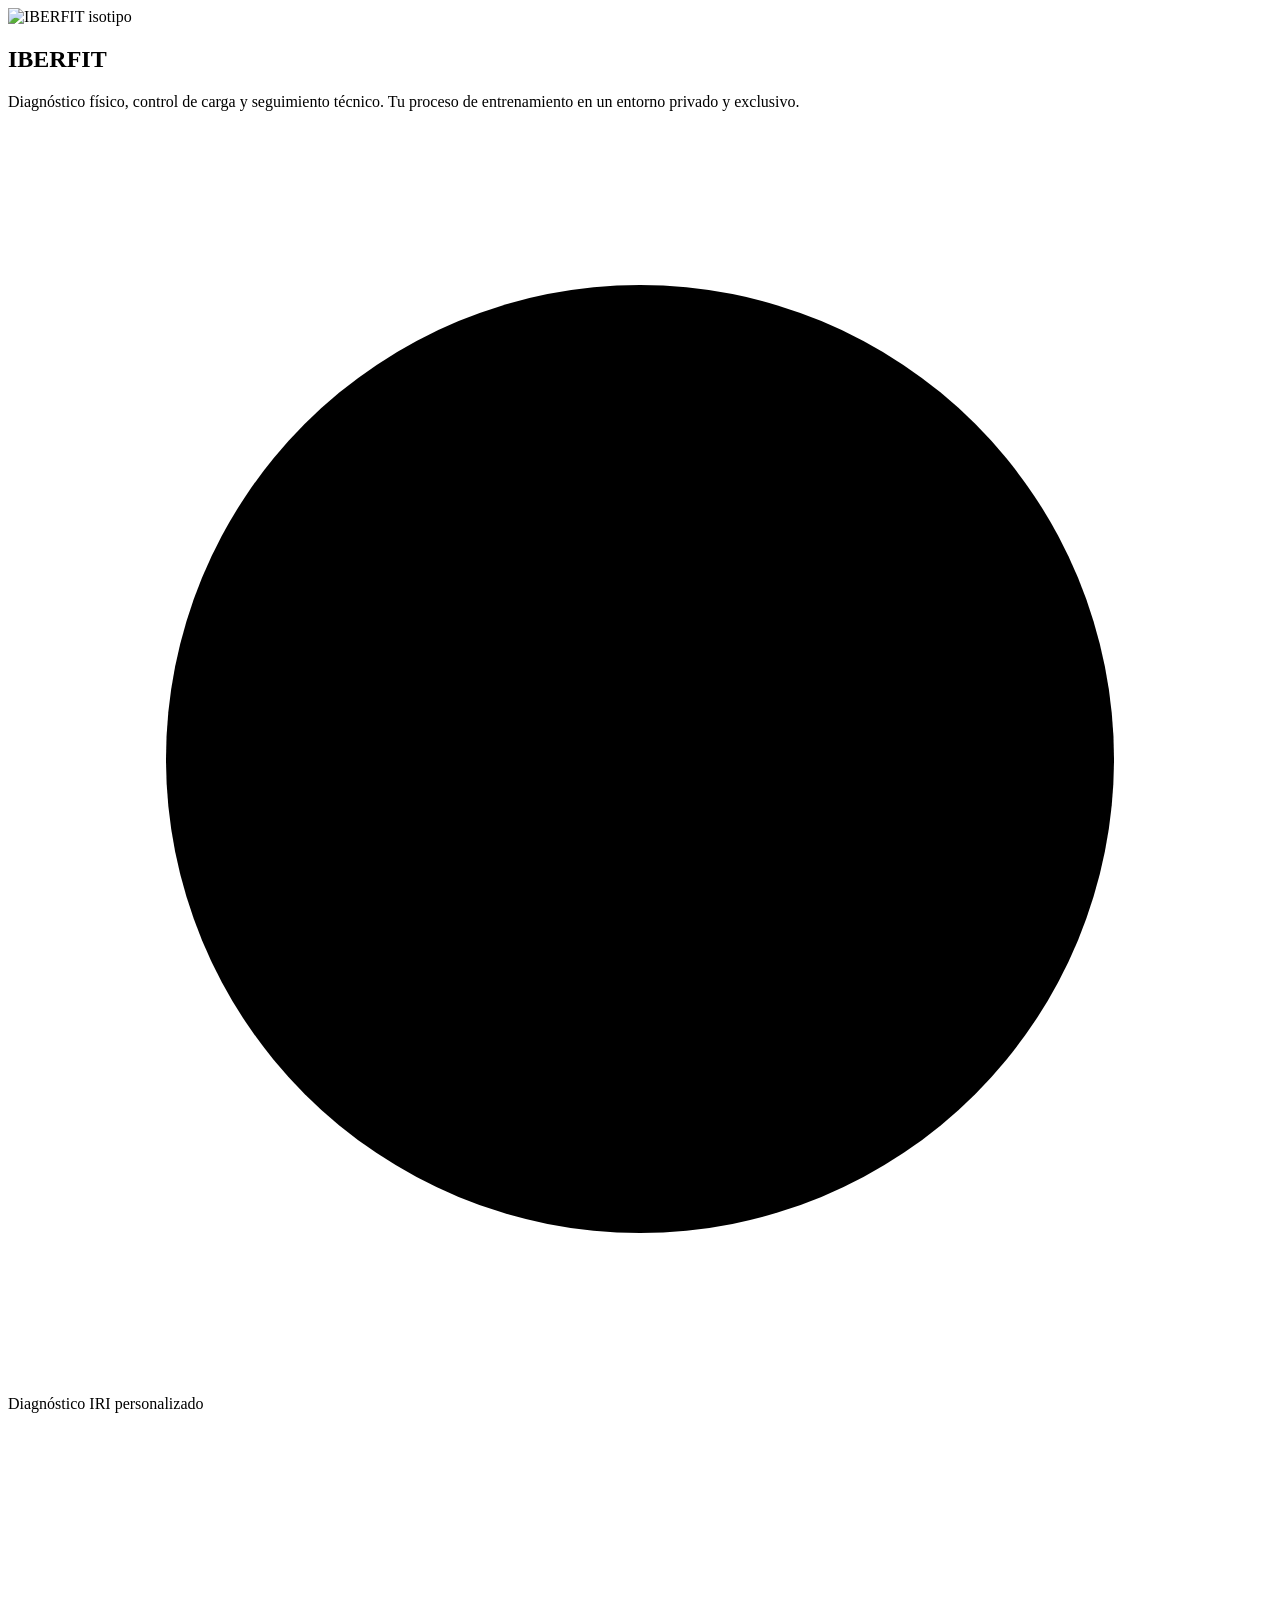
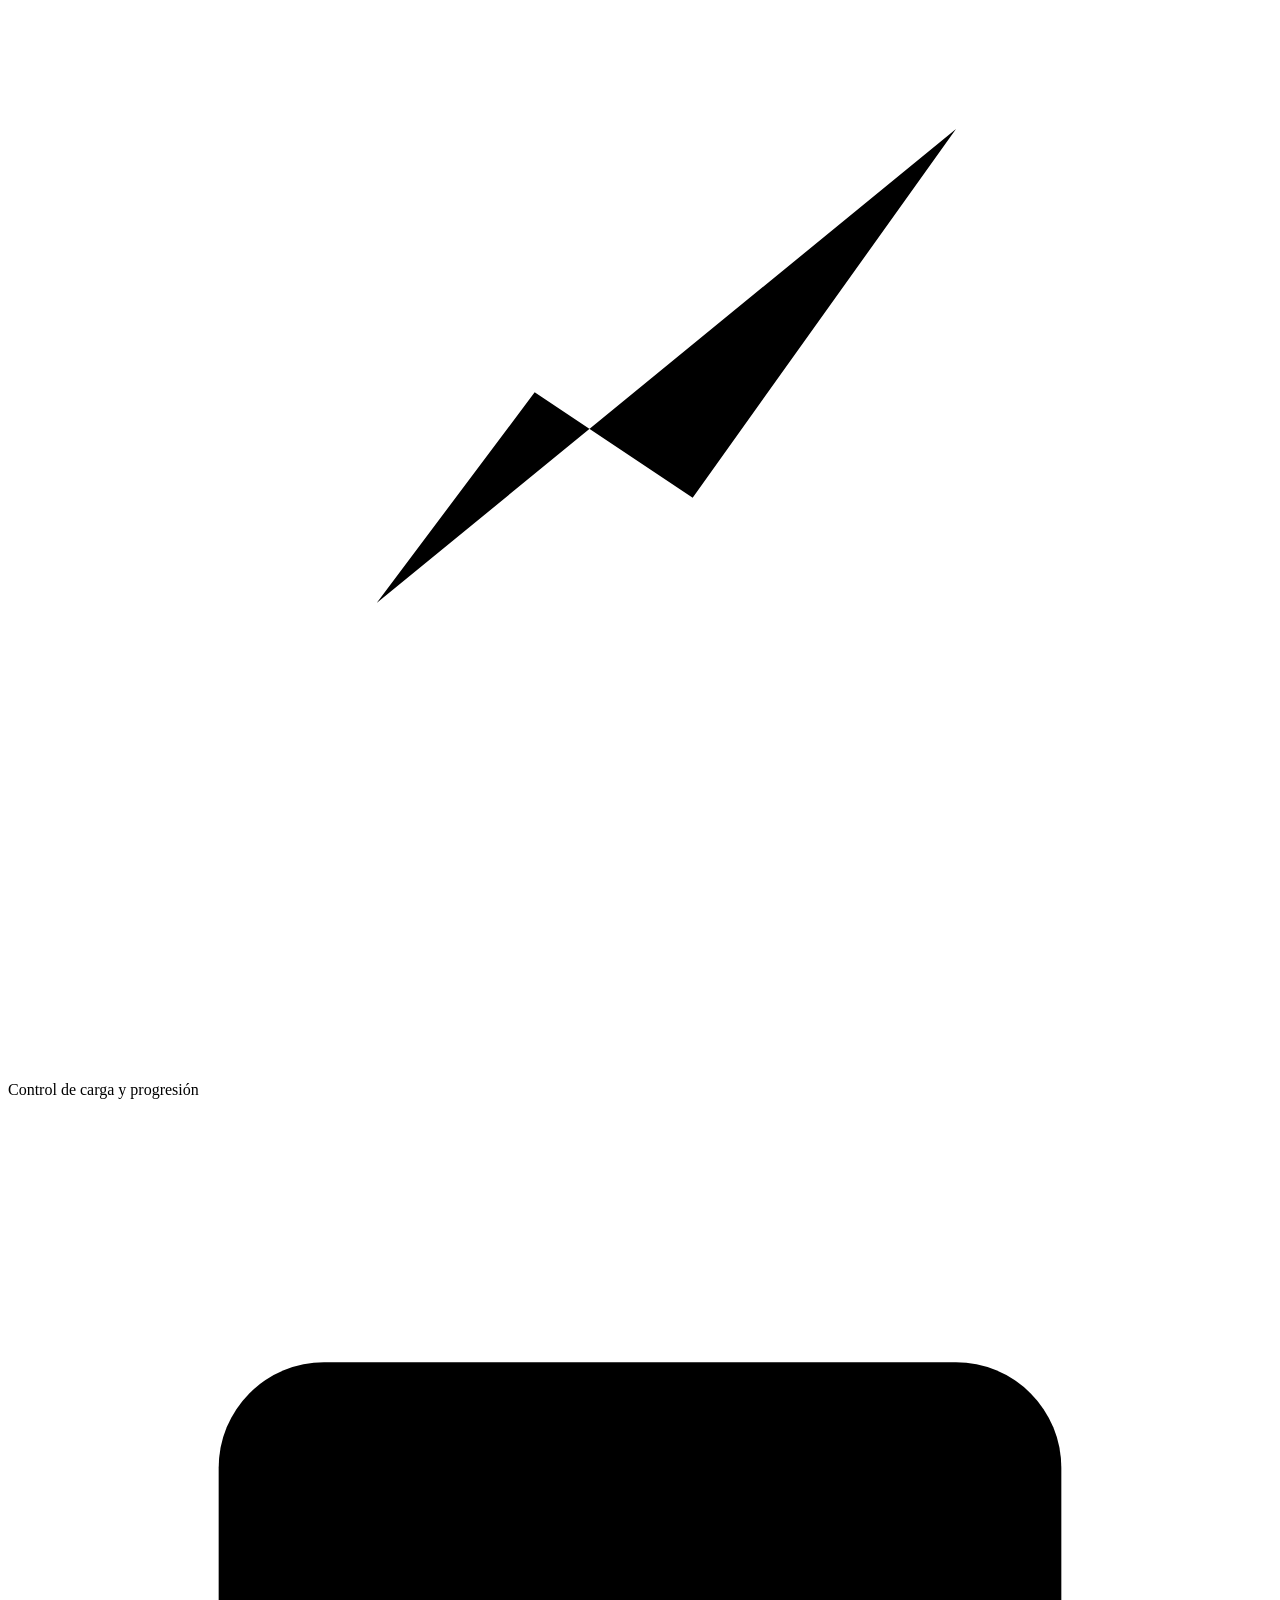
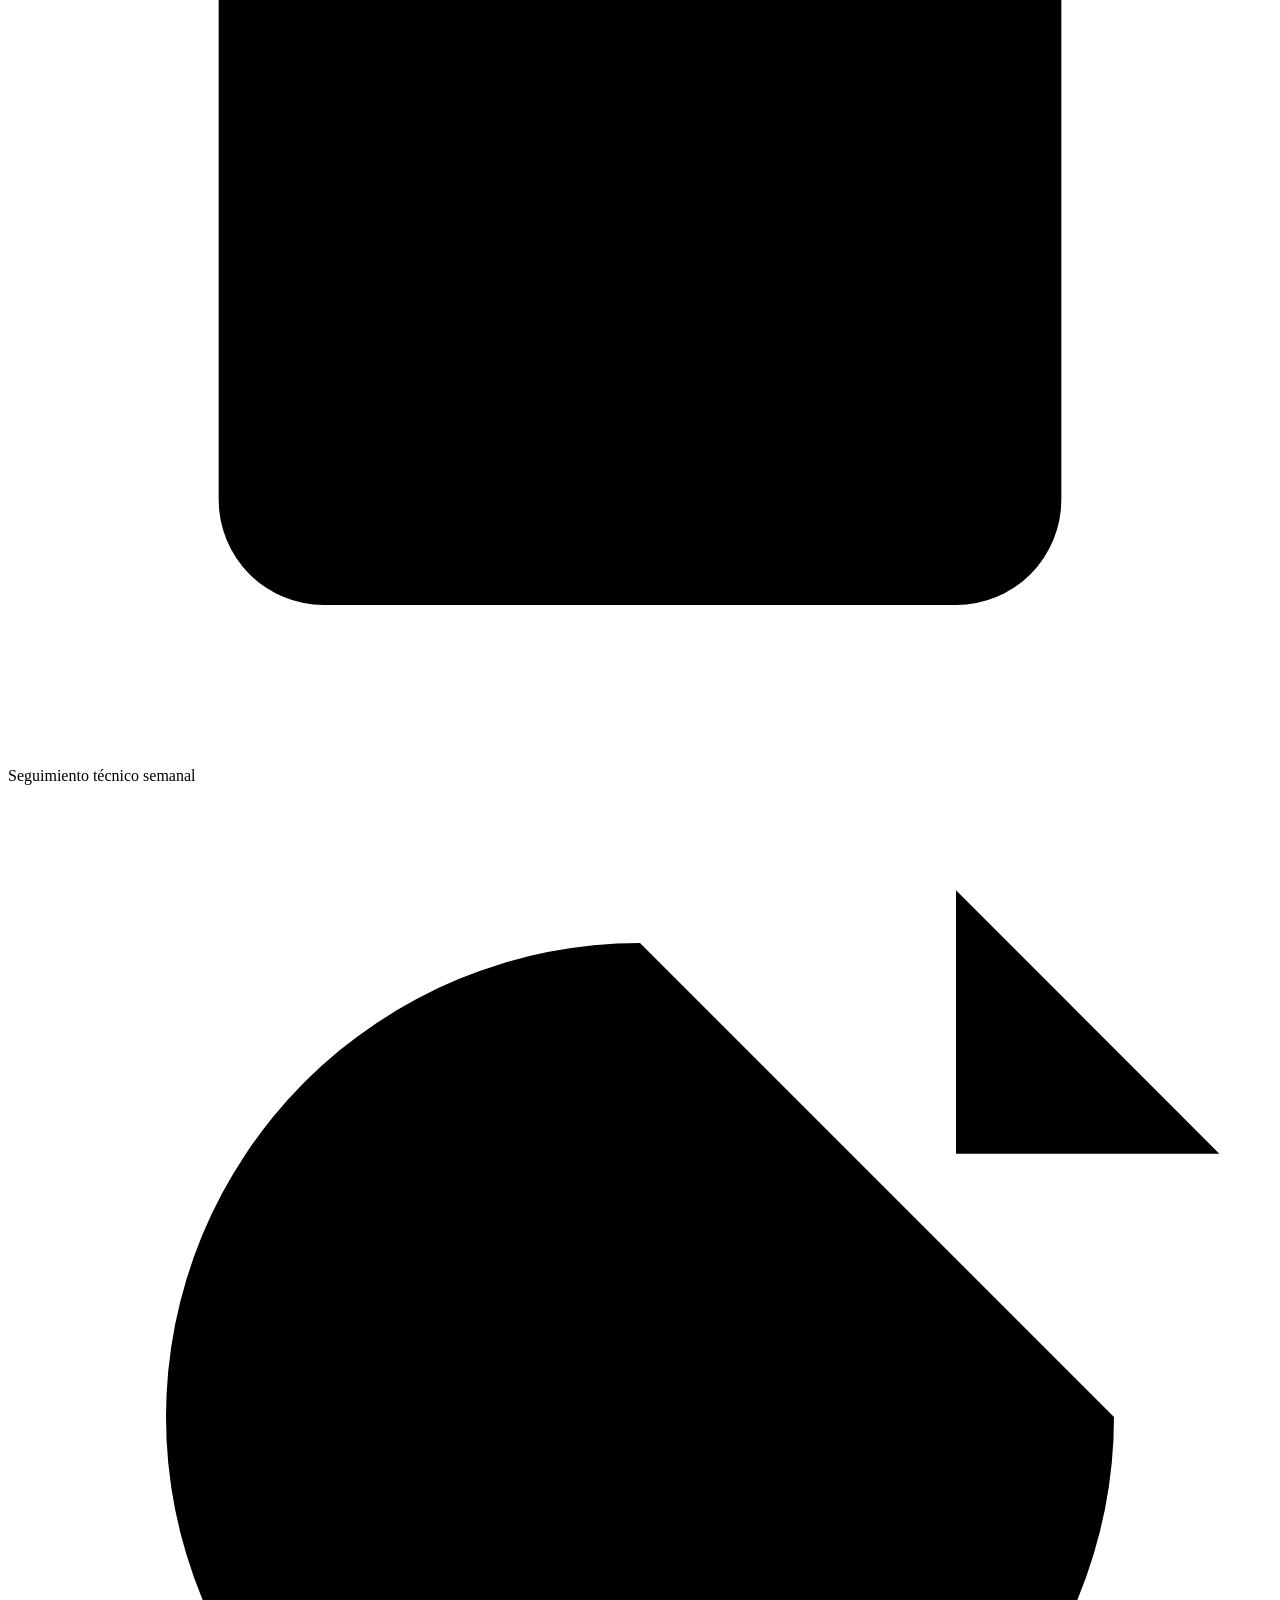
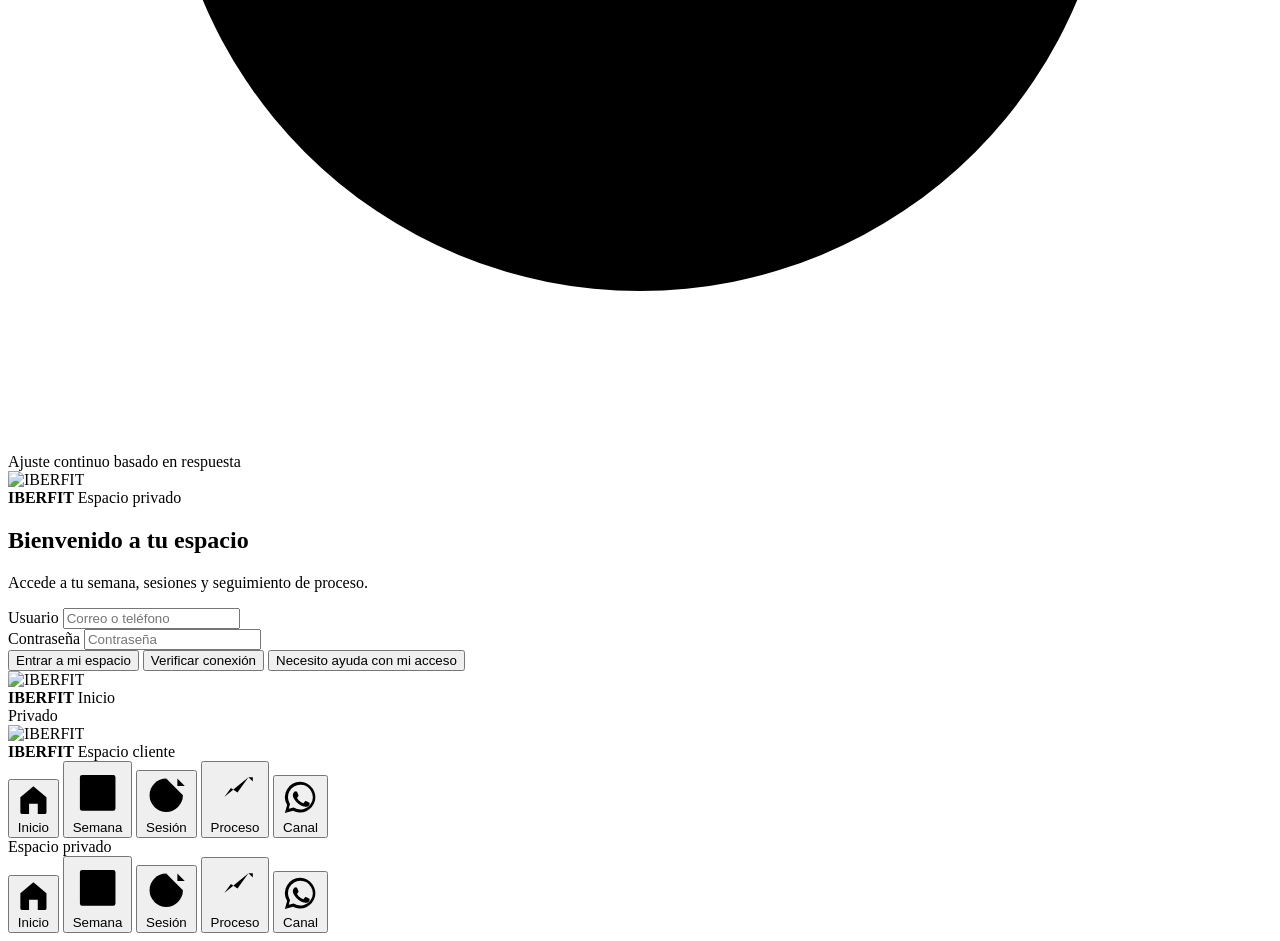
==== 03_CLOUDFLARE_APP/index.html @ 28192588 "V. IA Integrada" ====
<!doctype html>
<html lang="es">
<head>
  <meta charset="utf-8">
  <meta name="viewport" content="width=device-width, initial-scale=1, viewport-fit=cover">
  <meta name="theme-color" content="#1F3D2B">
  <meta name="description" content="Tu proceso de entrenamiento IBERFIT. Diagnóstico, planificación y seguimiento en un entorno privado.">
  <title>Espacio IBERFIT</title>
  <link rel="manifest" href="/manifest.webmanifest">
  <link rel="icon" href="/assets/icon-192.png">
  <link rel="apple-touch-icon" href="/assets/icon-192.png">
  <link rel="stylesheet" href="/src/styles.css?v=9.6.0">
</head>
<body>
  <noscript>
    <div class="noscript">Espacio IBERFIT necesita JavaScript para mostrar tu proceso privado.</div>
  </noscript>

  <div id="app-root">

    <!-- ═══ ACCESS SCREEN ═══════════════════════════ -->
    <section class="access-screen" id="accessScreen">

      <!-- Left: brand panel (desktop only) -->
      <div class="access-brand">
        <div class="brand-identity">
          <div class="brand-iso">
            <img src="/assets/iberfit-isotipo.png" alt="IBERFIT isotipo">
          </div>
          <h1>IBERFIT</h1>
          <p class="brand-subtitle">Diagnóstico físico, control de carga y seguimiento técnico. Tu proceso de entrenamiento en un entorno privado y exclusivo.</p>
        </div>

        <div class="brand-pillars">
          <div class="brand-pillar">
            <svg viewBox="0 0 24 24" aria-hidden="true"><circle cx="12" cy="12" r="9"/><path d="m9 12 2 2 4-4"/></svg>
            <span>Diagnóstico IRI personalizado</span>
          </div>
          <div class="brand-pillar">
            <svg viewBox="0 0 24 24" aria-hidden="true"><path d="M3 19V5M3 19h16M7 15l3-4 3 2 5-7"/></svg>
            <span>Control de carga y progresión</span>
          </div>
          <div class="brand-pillar">
            <svg viewBox="0 0 24 24" aria-hidden="true"><rect x="4" y="5" width="16" height="16" rx="2"/><path d="M4 9h16M8 5V3M16 5V3M8 13h2M12 13h2M8 17h2"/></svg>
            <span>Seguimiento técnico semanal</span>
          </div>
          <div class="brand-pillar">
            <svg viewBox="0 0 24 24" aria-hidden="true"><path d="M12 3a9 9 0 1 0 9 9M12 7v5l3 3"/><path d="M18 2v5h5"/></svg>
            <span>Ajuste continuo basado en respuesta</span>
          </div>
        </div>
      </div>

      <!-- Right: form panel -->
      <div class="access-form-wrap">
        <!-- Mobile brand header (hidden on desktop) -->
        <div class="mobile-brand-header">
          <div class="mobile-brand-iso">
            <img src="/assets/iberfit-isotipo.png" alt="IBERFIT">
          </div>
          <div class="mobile-brand-text">
            <strong>IBERFIT</strong>
            <span>Espacio privado</span>
          </div>
        </div>

        <form class="login-card" id="loginForm">
          <h2>Bienvenido a tu espacio</h2>
          <p>Accede a tu semana, sesiones y seguimiento de proceso.</p>

          <div class="field">
            <label for="login">Usuario</label>
            <input id="login" autocomplete="username" placeholder="Correo o teléfono">
          </div>

          <div class="field">
            <label for="password">Contraseña</label>
            <input id="password" type="password" autocomplete="current-password" placeholder="Contraseña">
          </div>

          <div class="login-actions">
            <button class="btn btn-primary btn-full" type="submit">Entrar a mi espacio</button>
            <button class="btn btn-ghost btn-full" type="button" id="connectionCheckBtn">Verificar conexión</button>
            <button class="btn btn-link btn-full" type="button" id="helpBtn">Necesito ayuda con mi acceso</button>
          </div>

          <div class="status-box hidden" id="statusBox"></div>
        </form>
      </div>

    </section>

    <!-- ═══ CLIENT APP ════════════════════════════════ -->
    <section class="client-app hidden" id="clientApp">

      <!-- Mobile + tablet header -->
      <header class="app-header">
        <div class="header-brand">
          <div class="header-iso">
            <img src="/assets/iberfit-isotipo.png" alt="IBERFIT">
          </div>
          <div>
            <strong>IBERFIT</strong>
            <span class="header-screen" id="headerContext">Inicio</span>
          </div>
        </div>
        <div class="header-right">
          <span class="modality-badge hidden" id="modalityBadge"></span>
          <span class="private-badge">Privado</span>
        </div>
      </header>

      <div class="app-body">

        <!-- Desktop sidebar (hidden on mobile/tablet) -->
        <aside class="app-sidebar" id="appSidebar">
          <div class="sidebar-brand">
            <div class="sidebar-iso">
              <img src="/assets/iberfit-isotipo.png" alt="IBERFIT">
            </div>
            <strong>IBERFIT</strong>
            <span id="sidebarClientName">Espacio cliente</span>
          </div>

          <nav class="sidebar-nav" id="sidebarNav">
            <button class="sidebar-btn active" data-screen="home">
              <svg viewBox="0 0 24 24" aria-hidden="true"><path d="M3 10.5 12 3l9 7.5V21a1 1 0 0 1-1 1h-5v-7H9v7H4a1 1 0 0 1-1-1V10.5z"/></svg>
              Inicio
            </button>
            <button class="sidebar-btn" data-screen="week">
              <svg viewBox="0 0 24 24" aria-hidden="true"><path d="M7 3v3M17 3v3M4 8h16M5 5h14a1 1 0 0 1 1 1v14a1 1 0 0 1-1 1H5a1 1 0 0 1-1-1V6a1 1 0 0 1 1-1z"/><path d="M8 12h3M8 16h5"/></svg>
              Semana
            </button>
            <button class="sidebar-btn" data-screen="session">
              <svg viewBox="0 0 24 24" aria-hidden="true"><path d="M12 3a9 9 0 1 0 9 9"/><path d="M12 7a5 5 0 1 0 5 5"/><path d="M12 11v2l2 1"/><path d="M18 3v4h4"/></svg>
              Sesión
            </button>
            <button class="sidebar-btn" data-screen="process">
              <svg viewBox="0 0 24 24" aria-hidden="true"><path d="M4 19V5M4 19h16"/><path d="M7 15l3-4 3 2 5-7"/><path d="M18 6h2v2"/></svg>
              Proceso
            </button>
            <button class="sidebar-btn ic-wa" data-screen="channel">
              <svg viewBox="0 0 32 32" aria-hidden="true"><path d="M16.03 3.2A12.74 12.74 0 0 0 5.08 22.43L3.2 29l6.72-1.77A12.73 12.73 0 1 0 16.03 3.2Zm0 2.42a10.31 10.31 0 0 1 8.73 15.8 10.29 10.29 0 0 1-13.86 3.3l-.48-.28-3.99 1.05 1.07-3.88-.31-.5A10.31 10.31 0 0 1 16.03 5.62Zm-4.1 5.47c-.23 0-.6.08-.92.44-.31.36-1.2 1.17-1.2 2.85 0 1.68 1.23 3.3 1.4 3.53.17.22 2.38 3.8 5.87 5.18 2.9 1.15 3.5.92 4.13.86.63-.06 2.04-.83 2.33-1.63.29-.8.29-1.49.2-1.63-.08-.14-.31-.22-.65-.39-.34-.17-2.04-1.01-2.36-1.12-.31-.12-.54-.17-.77.17-.23.34-.88 1.12-1.08 1.35-.2.22-.4.25-.74.08-.34-.17-1.44-.53-2.74-1.69-1.01-.9-1.7-2.02-1.9-2.36-.2-.34-.02-.52.15-.69.15-.15.34-.4.51-.6.17-.2.23-.34.34-.57.11-.22.06-.43-.03-.6-.09-.17-.77-1.86-1.06-2.55-.28-.67-.56-.58-.77-.59h-.71Z"/></svg>
              Canal
            </button>
          </nav>

          <div class="sidebar-footer">
            <div class="sidebar-badge">Espacio privado</div>
            <div class="sidebar-client" id="sidebarModality"></div>
          </div>
        </aside>

        <!-- Main content -->
        <main class="app-main">
          <div id="screenContainer"></div>
        </main>

      </div>

      <!-- Mobile + tablet bottom nav -->
      <nav class="bottom-nav" id="bottomNav">
        <button class="nav-btn active" data-screen="home">
          <span class="nav-ic">
            <svg viewBox="0 0 24 24" aria-hidden="true"><path d="M3 10.5 12 3l9 7.5V21a1 1 0 0 1-1 1h-5v-7H9v7H4a1 1 0 0 1-1-1V10.5z"/></svg>
          </span>
          Inicio
        </button>
        <button class="nav-btn" data-screen="week">
          <span class="nav-ic">
            <svg viewBox="0 0 24 24" aria-hidden="true"><path d="M7 3v3M17 3v3M4 8h16M5 5h14a1 1 0 0 1 1 1v14a1 1 0 0 1-1 1H5a1 1 0 0 1-1-1V6a1 1 0 0 1 1-1z"/><path d="M8 12h3M8 16h5"/></svg>
          </span>
          Semana
        </button>
        <button class="nav-btn" data-screen="session">
          <span class="nav-ic">
            <svg viewBox="0 0 24 24" aria-hidden="true"><path d="M12 3a9 9 0 1 0 9 9"/><path d="M12 7a5 5 0 1 0 5 5"/><path d="M12 11v2l2 1"/><path d="M18 3v4h4"/></svg>
          </span>
          Sesión
        </button>
        <button class="nav-btn" data-screen="process">
          <span class="nav-ic">
            <svg viewBox="0 0 24 24" aria-hidden="true"><path d="M4 19V5M4 19h16"/><path d="M7 15l3-4 3 2 5-7"/><path d="M18 6h2v2"/></svg>
          </span>
          Proceso
        </button>
        <button class="nav-btn" data-screen="channel">
          <span class="nav-ic ic-wa">
            <svg viewBox="0 0 32 32" aria-hidden="true"><path d="M16.03 3.2A12.74 12.74 0 0 0 5.08 22.43L3.2 29l6.72-1.77A12.73 12.73 0 1 0 16.03 3.2Zm0 2.42a10.31 10.31 0 0 1 8.73 15.8 10.29 10.29 0 0 1-13.86 3.3l-.48-.28-3.99 1.05 1.07-3.88-.31-.5A10.31 10.31 0 0 1 16.03 5.62Zm-4.1 5.47c-.23 0-.6.08-.92.44-.31.36-1.2 1.17-1.2 2.85 0 1.68 1.23 3.3 1.4 3.53.17.22 2.38 3.8 5.87 5.18 2.9 1.15 3.5.92 4.13.86.63-.06 2.04-.83 2.33-1.63.29-.8.29-1.49.2-1.63-.08-.14-.31-.22-.65-.39-.34-.17-2.04-1.01-2.36-1.12-.31-.12-.54-.17-.77.17-.23.34-.88 1.12-1.08 1.35-.2.22-.4.25-.74.08-.34-.17-1.44-.53-2.74-1.69-1.01-.9-1.7-2.02-1.9-2.36-.2-.34-.02-.52.15-.69.15-.15.34-.4.51-.6.17-.2.23-.34.34-.57.11-.22.06-.43-.03-.6-.09-.17-.77-1.86-1.06-2.55-.28-.67-.56-.58-.77-.59h-.71Z"/></svg>
          </span>
          Canal
        </button>
      </nav>

    </section>

  </div>

  <script type="module" src="/src/app.js?v=9.6.0"></script>
</body>
</html>
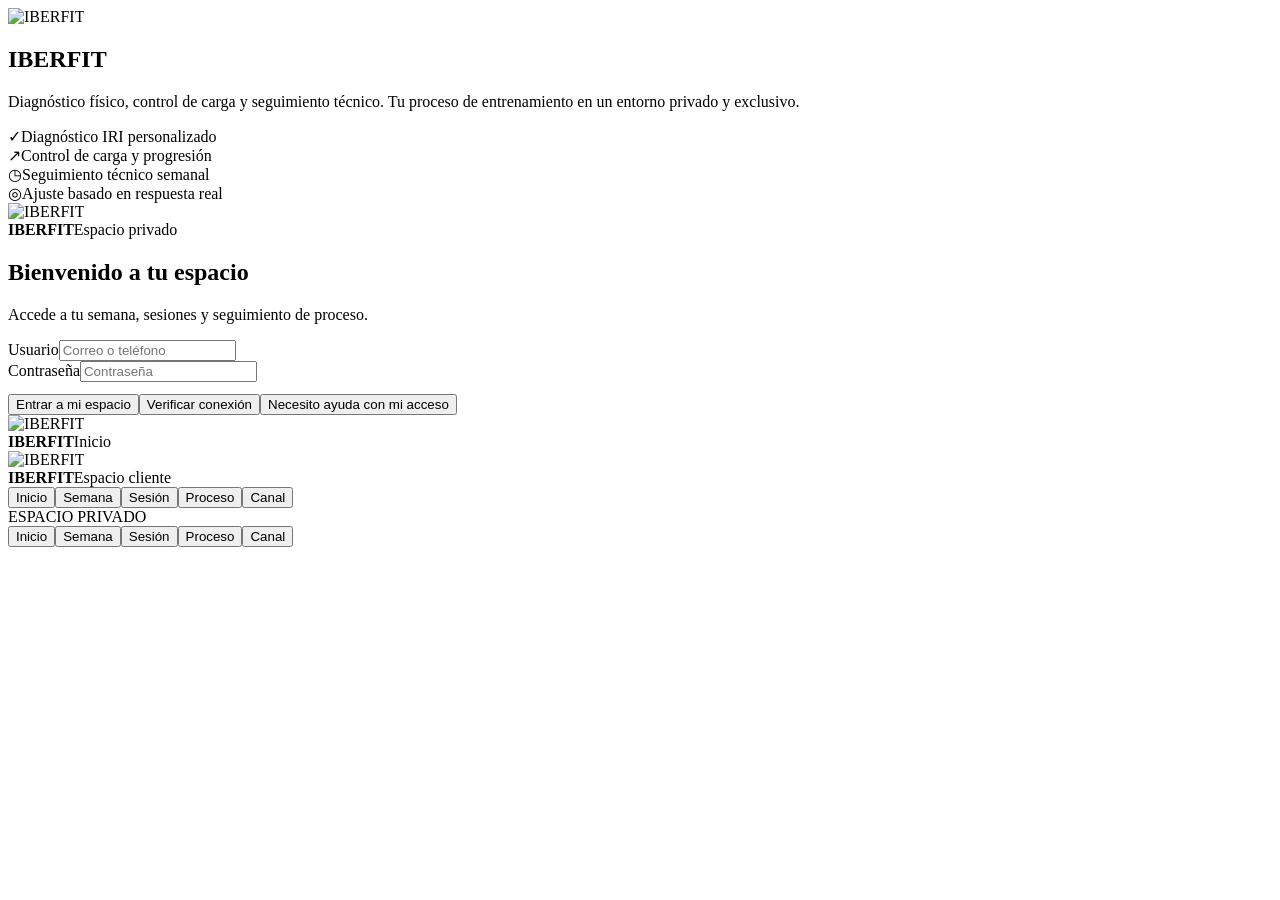
==== commit 09a9279c: "10.0" ====
--- a/03_CLOUDFLARE_APP/index.html
+++ b/03_CLOUDFLARE_APP/index.html
@@ -1,201 +1 @@
-<!doctype html>
-<html lang="es">
-<head>
-  <meta charset="utf-8">
-  <meta name="viewport" content="width=device-width, initial-scale=1, viewport-fit=cover">
-  <meta name="theme-color" content="#1F3D2B">
-  <meta name="description" content="Tu proceso de entrenamiento IBERFIT. Diagnóstico, planificación y seguimiento en un entorno privado.">
-  <title>Espacio IBERFIT</title>
-  <link rel="manifest" href="/manifest.webmanifest">
-  <link rel="icon" href="/assets/icon-192.png">
-  <link rel="apple-touch-icon" href="/assets/icon-192.png">
-  <link rel="stylesheet" href="/src/styles.css?v=9.6.0">
-</head>
-<body>
-  <noscript>
-    <div class="noscript">Espacio IBERFIT necesita JavaScript para mostrar tu proceso privado.</div>
-  </noscript>
-
-  <div id="app-root">
-
-    <!-- ═══ ACCESS SCREEN ═══════════════════════════ -->
-    <section class="access-screen" id="accessScreen">
-
-      <!-- Left: brand panel (desktop only) -->
-      <div class="access-brand">
-        <div class="brand-identity">
-          <div class="brand-iso">
-            <img src="/assets/iberfit-isotipo.png" alt="IBERFIT isotipo">
-          </div>
-          <h1>IBERFIT</h1>
-          <p class="brand-subtitle">Diagnóstico físico, control de carga y seguimiento técnico. Tu proceso de entrenamiento en un entorno privado y exclusivo.</p>
-        </div>
-
-        <div class="brand-pillars">
-          <div class="brand-pillar">
-            <svg viewBox="0 0 24 24" aria-hidden="true"><circle cx="12" cy="12" r="9"/><path d="m9 12 2 2 4-4"/></svg>
-            <span>Diagnóstico IRI personalizado</span>
-          </div>
-          <div class="brand-pillar">
-            <svg viewBox="0 0 24 24" aria-hidden="true"><path d="M3 19V5M3 19h16M7 15l3-4 3 2 5-7"/></svg>
-            <span>Control de carga y progresión</span>
-          </div>
-          <div class="brand-pillar">
-            <svg viewBox="0 0 24 24" aria-hidden="true"><rect x="4" y="5" width="16" height="16" rx="2"/><path d="M4 9h16M8 5V3M16 5V3M8 13h2M12 13h2M8 17h2"/></svg>
-            <span>Seguimiento técnico semanal</span>
-          </div>
-          <div class="brand-pillar">
-            <svg viewBox="0 0 24 24" aria-hidden="true"><path d="M12 3a9 9 0 1 0 9 9M12 7v5l3 3"/><path d="M18 2v5h5"/></svg>
-            <span>Ajuste continuo basado en respuesta</span>
-          </div>
-        </div>
-      </div>
-
-      <!-- Right: form panel -->
-      <div class="access-form-wrap">
-        <!-- Mobile brand header (hidden on desktop) -->
-        <div class="mobile-brand-header">
-          <div class="mobile-brand-iso">
-            <img src="/assets/iberfit-isotipo.png" alt="IBERFIT">
-          </div>
-          <div class="mobile-brand-text">
-            <strong>IBERFIT</strong>
-            <span>Espacio privado</span>
-          </div>
-        </div>
-
-        <form class="login-card" id="loginForm">
-          <h2>Bienvenido a tu espacio</h2>
-          <p>Accede a tu semana, sesiones y seguimiento de proceso.</p>
-
-          <div class="field">
-            <label for="login">Usuario</label>
-            <input id="login" autocomplete="username" placeholder="Correo o teléfono">
-          </div>
-
-          <div class="field">
-            <label for="password">Contraseña</label>
-            <input id="password" type="password" autocomplete="current-password" placeholder="Contraseña">
-          </div>
-
-          <div class="login-actions">
-            <button class="btn btn-primary btn-full" type="submit">Entrar a mi espacio</button>
-            <button class="btn btn-ghost btn-full" type="button" id="connectionCheckBtn">Verificar conexión</button>
-            <button class="btn btn-link btn-full" type="button" id="helpBtn">Necesito ayuda con mi acceso</button>
-          </div>
-
-          <div class="status-box hidden" id="statusBox"></div>
-        </form>
-      </div>
-
-    </section>
-
-    <!-- ═══ CLIENT APP ════════════════════════════════ -->
-    <section class="client-app hidden" id="clientApp">
-
-      <!-- Mobile + tablet header -->
-      <header class="app-header">
-        <div class="header-brand">
-          <div class="header-iso">
-            <img src="/assets/iberfit-isotipo.png" alt="IBERFIT">
-          </div>
-          <div>
-            <strong>IBERFIT</strong>
-            <span class="header-screen" id="headerContext">Inicio</span>
-          </div>
-        </div>
-        <div class="header-right">
-          <span class="modality-badge hidden" id="modalityBadge"></span>
-          <span class="private-badge">Privado</span>
-        </div>
-      </header>
-
-      <div class="app-body">
-
-        <!-- Desktop sidebar (hidden on mobile/tablet) -->
-        <aside class="app-sidebar" id="appSidebar">
-          <div class="sidebar-brand">
-            <div class="sidebar-iso">
-              <img src="/assets/iberfit-isotipo.png" alt="IBERFIT">
-            </div>
-            <strong>IBERFIT</strong>
-            <span id="sidebarClientName">Espacio cliente</span>
-          </div>
-
-          <nav class="sidebar-nav" id="sidebarNav">
-            <button class="sidebar-btn active" data-screen="home">
-              <svg viewBox="0 0 24 24" aria-hidden="true"><path d="M3 10.5 12 3l9 7.5V21a1 1 0 0 1-1 1h-5v-7H9v7H4a1 1 0 0 1-1-1V10.5z"/></svg>
-              Inicio
-            </button>
-            <button class="sidebar-btn" data-screen="week">
-              <svg viewBox="0 0 24 24" aria-hidden="true"><path d="M7 3v3M17 3v3M4 8h16M5 5h14a1 1 0 0 1 1 1v14a1 1 0 0 1-1 1H5a1 1 0 0 1-1-1V6a1 1 0 0 1 1-1z"/><path d="M8 12h3M8 16h5"/></svg>
-              Semana
-            </button>
-            <button class="sidebar-btn" data-screen="session">
-              <svg viewBox="0 0 24 24" aria-hidden="true"><path d="M12 3a9 9 0 1 0 9 9"/><path d="M12 7a5 5 0 1 0 5 5"/><path d="M12 11v2l2 1"/><path d="M18 3v4h4"/></svg>
-              Sesión
-            </button>
-            <button class="sidebar-btn" data-screen="process">
-              <svg viewBox="0 0 24 24" aria-hidden="true"><path d="M4 19V5M4 19h16"/><path d="M7 15l3-4 3 2 5-7"/><path d="M18 6h2v2"/></svg>
-              Proceso
-            </button>
-            <button class="sidebar-btn ic-wa" data-screen="channel">
-              <svg viewBox="0 0 32 32" aria-hidden="true"><path d="M16.03 3.2A12.74 12.74 0 0 0 5.08 22.43L3.2 29l6.72-1.77A12.73 12.73 0 1 0 16.03 3.2Zm0 2.42a10.31 10.31 0 0 1 8.73 15.8 10.29 10.29 0 0 1-13.86 3.3l-.48-.28-3.99 1.05 1.07-3.88-.31-.5A10.31 10.31 0 0 1 16.03 5.62Zm-4.1 5.47c-.23 0-.6.08-.92.44-.31.36-1.2 1.17-1.2 2.85 0 1.68 1.23 3.3 1.4 3.53.17.22 2.38 3.8 5.87 5.18 2.9 1.15 3.5.92 4.13.86.63-.06 2.04-.83 2.33-1.63.29-.8.29-1.49.2-1.63-.08-.14-.31-.22-.65-.39-.34-.17-2.04-1.01-2.36-1.12-.31-.12-.54-.17-.77.17-.23.34-.88 1.12-1.08 1.35-.2.22-.4.25-.74.08-.34-.17-1.44-.53-2.74-1.69-1.01-.9-1.7-2.02-1.9-2.36-.2-.34-.02-.52.15-.69.15-.15.34-.4.51-.6.17-.2.23-.34.34-.57.11-.22.06-.43-.03-.6-.09-.17-.77-1.86-1.06-2.55-.28-.67-.56-.58-.77-.59h-.71Z"/></svg>
-              Canal
-            </button>
-          </nav>
-
-          <div class="sidebar-footer">
-            <div class="sidebar-badge">Espacio privado</div>
-            <div class="sidebar-client" id="sidebarModality"></div>
-          </div>
-        </aside>
-
-        <!-- Main content -->
-        <main class="app-main">
-          <div id="screenContainer"></div>
-        </main>
-
-      </div>
-
-      <!-- Mobile + tablet bottom nav -->
-      <nav class="bottom-nav" id="bottomNav">
-        <button class="nav-btn active" data-screen="home">
-          <span class="nav-ic">
-            <svg viewBox="0 0 24 24" aria-hidden="true"><path d="M3 10.5 12 3l9 7.5V21a1 1 0 0 1-1 1h-5v-7H9v7H4a1 1 0 0 1-1-1V10.5z"/></svg>
-          </span>
-          Inicio
-        </button>
-        <button class="nav-btn" data-screen="week">
-          <span class="nav-ic">
-            <svg viewBox="0 0 24 24" aria-hidden="true"><path d="M7 3v3M17 3v3M4 8h16M5 5h14a1 1 0 0 1 1 1v14a1 1 0 0 1-1 1H5a1 1 0 0 1-1-1V6a1 1 0 0 1 1-1z"/><path d="M8 12h3M8 16h5"/></svg>
-          </span>
-          Semana
-        </button>
-        <button class="nav-btn" data-screen="session">
-          <span class="nav-ic">
-            <svg viewBox="0 0 24 24" aria-hidden="true"><path d="M12 3a9 9 0 1 0 9 9"/><path d="M12 7a5 5 0 1 0 5 5"/><path d="M12 11v2l2 1"/><path d="M18 3v4h4"/></svg>
-          </span>
-          Sesión
-        </button>
-        <button class="nav-btn" data-screen="process">
-          <span class="nav-ic">
-            <svg viewBox="0 0 24 24" aria-hidden="true"><path d="M4 19V5M4 19h16"/><path d="M7 15l3-4 3 2 5-7"/><path d="M18 6h2v2"/></svg>
-          </span>
-          Proceso
-        </button>
-        <button class="nav-btn" data-screen="channel">
-          <span class="nav-ic ic-wa">
-            <svg viewBox="0 0 32 32" aria-hidden="true"><path d="M16.03 3.2A12.74 12.74 0 0 0 5.08 22.43L3.2 29l6.72-1.77A12.73 12.73 0 1 0 16.03 3.2Zm0 2.42a10.31 10.31 0 0 1 8.73 15.8 10.29 10.29 0 0 1-13.86 3.3l-.48-.28-3.99 1.05 1.07-3.88-.31-.5A10.31 10.31 0 0 1 16.03 5.62Zm-4.1 5.47c-.23 0-.6.08-.92.44-.31.36-1.2 1.17-1.2 2.85 0 1.68 1.23 3.3 1.4 3.53.17.22 2.38 3.8 5.87 5.18 2.9 1.15 3.5.92 4.13.86.63-.06 2.04-.83 2.33-1.63.29-.8.29-1.49.2-1.63-.08-.14-.31-.22-.65-.39-.34-.17-2.04-1.01-2.36-1.12-.31-.12-.54-.17-.77.17-.23.34-.88 1.12-1.08 1.35-.2.22-.4.25-.74.08-.34-.17-1.44-.53-2.74-1.69-1.01-.9-1.7-2.02-1.9-2.36-.2-.34-.02-.52.15-.69.15-.15.34-.4.51-.6.17-.2.23-.34.34-.57.11-.22.06-.43-.03-.6-.09-.17-.77-1.86-1.06-2.55-.28-.67-.56-.58-.77-.59h-.71Z"/></svg>
-          </span>
-          Canal
-        </button>
-      </nav>
-
-    </section>
-
-  </div>
-
-  <script type="module" src="/src/app.js?v=9.6.0"></script>
-</body>
-</html>
+<!doctype html><html lang="es"><head><meta charset="utf-8"><meta name="viewport" content="width=device-width, initial-scale=1, viewport-fit=cover"><meta name="theme-color" content="#1F3D2B"><meta name="description" content="Espacio privado IBERFIT: diagnóstico, planificación, control y seguimiento."><title>Espacio IBERFIT</title><link rel="manifest" href="/manifest.webmanifest"><link rel="icon" href="/assets/icon-192.png"><link rel="stylesheet" href="/src/styles-v10.css?v=10.0.1"></head><body><noscript><div class="noscript">Espacio IBERFIT necesita JavaScript.</div></noscript><div id="app-root"><section class="access-screen" id="accessScreen"><div class="access-brand"><div class="brand-identity"><div class="brand-iso"><img src="/assets/iberfit-isotipo.png" alt="IBERFIT"></div><h1>IBERFIT</h1><p class="brand-subtitle">Diagnóstico físico, control de carga y seguimiento técnico. Tu proceso de entrenamiento en un entorno privado y exclusivo.</p></div><div class="brand-pillars"><div class="brand-pillar"><span>✓</span><span>Diagnóstico IRI personalizado</span></div><div class="brand-pillar"><span>↗</span><span>Control de carga y progresión</span></div><div class="brand-pillar"><span>◷</span><span>Seguimiento técnico semanal</span></div><div class="brand-pillar"><span>◎</span><span>Ajuste basado en respuesta real</span></div></div></div><div class="access-form-wrap"><div class="mobile-brand-header"><div class="mobile-brand-iso"><img src="/assets/iberfit-isotipo.png" alt="IBERFIT"></div><div class="mobile-brand-text"><strong>IBERFIT</strong><span>Espacio privado</span></div></div><form class="login-card" id="loginForm"><h2>Bienvenido a tu espacio</h2><p>Accede a tu semana, sesiones y seguimiento de proceso.</p><div class="field"><label for="login">Usuario</label><input id="login" autocomplete="username" placeholder="Correo o teléfono"></div><div class="field"><label for="password">Contraseña</label><input id="password" type="password" autocomplete="current-password" placeholder="Contraseña"></div><button class="btn btn-primary btn-full" type="submit">Entrar a mi espacio</button><button class="btn btn-ghost btn-full" type="button" id="connectionCheckBtn" style="margin-top:12px">Verificar conexión</button><button class="btn btn-link btn-full" type="button" id="helpBtn">Necesito ayuda con mi acceso</button><div class="status-box hidden" id="statusBox"></div></form></div></section><section class="client-app hidden" id="clientApp"><header class="app-header"><div class="header-brand"><div class="header-iso"><img src="/assets/iberfit-isotipo.png" alt="IBERFIT"></div><div><strong>IBERFIT</strong><span class="header-screen" id="headerContext">Inicio</span></div></div><span class="modality-badge hidden pill" id="modalityBadge"></span></header><div class="app-body"><aside class="app-sidebar" id="appSidebar"><div><div class="sidebar-brand"><div class="sidebar-iso"><img src="/assets/iberfit-isotipo.png" alt="IBERFIT"></div><strong>IBERFIT</strong><span id="sidebarClientName">Espacio cliente</span></div><nav class="sidebar-nav" id="sidebarNav"><button class="sidebar-btn active" data-screen="home">Inicio</button><button class="sidebar-btn" data-screen="week">Semana</button><button class="sidebar-btn" data-screen="session">Sesión</button><button class="sidebar-btn" data-screen="process">Proceso</button><button class="sidebar-btn" data-screen="channel">Canal</button></nav></div><div class="sidebar-footer"><div>ESPACIO PRIVADO</div><div id="sidebarModality"></div></div></aside><main class="app-main"><div id="screenContainer"></div></main></div><nav class="bottom-nav" id="bottomNav"><button class="nav-btn active" data-screen="home">Inicio</button><button class="nav-btn" data-screen="week">Semana</button><button class="nav-btn" data-screen="session">Sesión</button><button class="nav-btn" data-screen="process">Proceso</button><button class="nav-btn" data-screen="channel">Canal</button></nav></section></div><script type="module" src="/src/client-v10.js?v=10.0.1"></script></body></html>
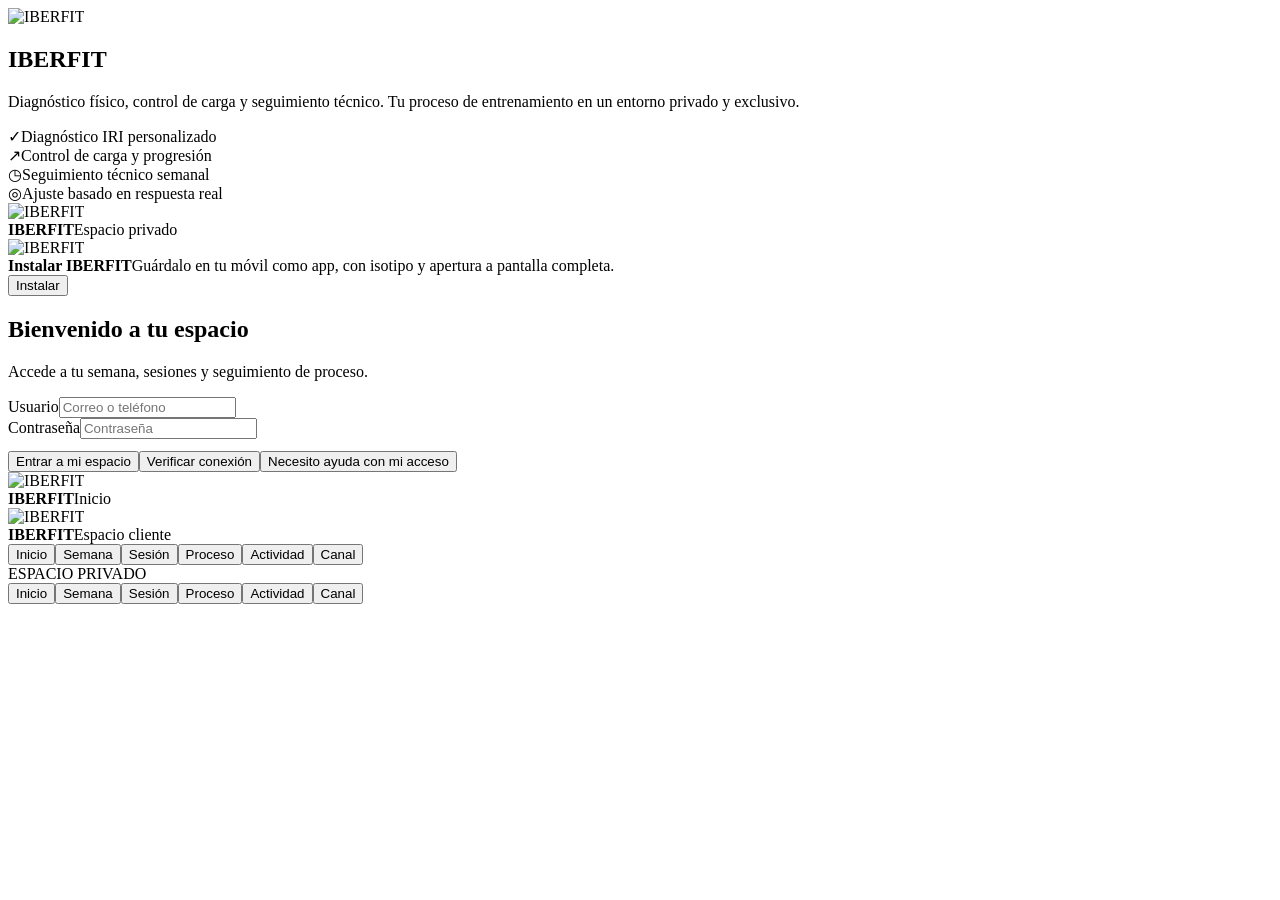
==== commit a62b8bcf: "master package 30/6" ====
--- a/03_CLOUDFLARE_APP/index.html
+++ b/03_CLOUDFLARE_APP/index.html
@@ -1 +1 @@
-<!doctype html><html lang="es"><head><meta charset="utf-8"><meta name="viewport" content="width=device-width, initial-scale=1, viewport-fit=cover"><meta name="theme-color" content="#1F3D2B"><meta name="description" content="Espacio privado IBERFIT: diagnóstico, planificación, control y seguimiento."><title>Espacio IBERFIT</title><link rel="manifest" href="/manifest.webmanifest"><link rel="icon" href="/assets/icon-192.png"><link rel="stylesheet" href="/src/styles-v10.css?v=10.0.1"></head><body><noscript><div class="noscript">Espacio IBERFIT necesita JavaScript.</div></noscript><div id="app-root"><section class="access-screen" id="accessScreen"><div class="access-brand"><div class="brand-identity"><div class="brand-iso"><img src="/assets/iberfit-isotipo.png" alt="IBERFIT"></div><h1>IBERFIT</h1><p class="brand-subtitle">Diagnóstico físico, control de carga y seguimiento técnico. Tu proceso de entrenamiento en un entorno privado y exclusivo.</p></div><div class="brand-pillars"><div class="brand-pillar"><span>✓</span><span>Diagnóstico IRI personalizado</span></div><div class="brand-pillar"><span>↗</span><span>Control de carga y progresión</span></div><div class="brand-pillar"><span>◷</span><span>Seguimiento técnico semanal</span></div><div class="brand-pillar"><span>◎</span><span>Ajuste basado en respuesta real</span></div></div></div><div class="access-form-wrap"><div class="mobile-brand-header"><div class="mobile-brand-iso"><img src="/assets/iberfit-isotipo.png" alt="IBERFIT"></div><div class="mobile-brand-text"><strong>IBERFIT</strong><span>Espacio privado</span></div></div><form class="login-card" id="loginForm"><h2>Bienvenido a tu espacio</h2><p>Accede a tu semana, sesiones y seguimiento de proceso.</p><div class="field"><label for="login">Usuario</label><input id="login" autocomplete="username" placeholder="Correo o teléfono"></div><div class="field"><label for="password">Contraseña</label><input id="password" type="password" autocomplete="current-password" placeholder="Contraseña"></div><button class="btn btn-primary btn-full" type="submit">Entrar a mi espacio</button><button class="btn btn-ghost btn-full" type="button" id="connectionCheckBtn" style="margin-top:12px">Verificar conexión</button><button class="btn btn-link btn-full" type="button" id="helpBtn">Necesito ayuda con mi acceso</button><div class="status-box hidden" id="statusBox"></div></form></div></section><section class="client-app hidden" id="clientApp"><header class="app-header"><div class="header-brand"><div class="header-iso"><img src="/assets/iberfit-isotipo.png" alt="IBERFIT"></div><div><strong>IBERFIT</strong><span class="header-screen" id="headerContext">Inicio</span></div></div><span class="modality-badge hidden pill" id="modalityBadge"></span></header><div class="app-body"><aside class="app-sidebar" id="appSidebar"><div><div class="sidebar-brand"><div class="sidebar-iso"><img src="/assets/iberfit-isotipo.png" alt="IBERFIT"></div><strong>IBERFIT</strong><span id="sidebarClientName">Espacio cliente</span></div><nav class="sidebar-nav" id="sidebarNav"><button class="sidebar-btn active" data-screen="home">Inicio</button><button class="sidebar-btn" data-screen="week">Semana</button><button class="sidebar-btn" data-screen="session">Sesión</button><button class="sidebar-btn" data-screen="process">Proceso</button><button class="sidebar-btn" data-screen="channel">Canal</button></nav></div><div class="sidebar-footer"><div>ESPACIO PRIVADO</div><div id="sidebarModality"></div></div></aside><main class="app-main"><div id="screenContainer"></div></main></div><nav class="bottom-nav" id="bottomNav"><button class="nav-btn active" data-screen="home">Inicio</button><button class="nav-btn" data-screen="week">Semana</button><button class="nav-btn" data-screen="session">Sesión</button><button class="nav-btn" data-screen="process">Proceso</button><button class="nav-btn" data-screen="channel">Canal</button></nav></section></div><script type="module" src="/src/client-v10.js?v=10.0.1"></script></body></html>+<!doctype html><html lang="es"><head><meta charset="utf-8"><meta name="viewport" content="width=device-width, initial-scale=1, viewport-fit=cover"><meta name="theme-color" content="#071A11"><meta name="description" content="Espacio privado IBERFIT: diagnóstico, planificación, control y seguimiento."><meta name="application-name" content="IBERFIT"><meta name="apple-mobile-web-app-capable" content="yes"><meta name="apple-mobile-web-app-title" content="IBERFIT"><meta name="apple-mobile-web-app-status-bar-style" content="black-translucent"><meta name="mobile-web-app-capable" content="yes"><meta name="format-detection" content="telephone=no"><link rel="manifest" href="/manifest.webmanifest"><link rel="apple-touch-icon" href="/assets/apple-touch-icon.png"><link rel="apple-touch-startup-image" media="(device-width: 390px) and (device-height: 844px) and (-webkit-device-pixel-ratio: 3)" href="/assets/splash-iphone-1170x2532.png"><link rel="apple-touch-startup-image" media="(device-width: 430px) and (device-height: 932px) and (-webkit-device-pixel-ratio: 3)" href="/assets/splash-iphone-1290x2796.png"><link rel="apple-touch-startup-image" media="(device-width: 375px) and (device-height: 812px) and (-webkit-device-pixel-ratio: 3)" href="/assets/splash-iphone-1125x2436.png"><link rel="apple-touch-startup-image" media="(device-width: 834px) and (device-height: 1194px) and (-webkit-device-pixel-ratio: 2)" href="/assets/splash-ipad-1668x2388.png"><link rel="apple-touch-startup-image" media="(device-width: 1024px) and (device-height: 1366px) and (-webkit-device-pixel-ratio: 2)" href="/assets/splash-ipad-2048x2732.png"><title>Espacio IBERFIT</title><link rel="manifest" href="/manifest.webmanifest"><link rel="icon" href="/assets/icon-192.png"><link rel="stylesheet" href="/src/styles-v10.css?v=11.0.0-f7-7"></head><body><noscript><div class="noscript">Espacio IBERFIT necesita JavaScript.</div></noscript><div id="app-root"><section class="access-screen" id="accessScreen"><div class="access-brand"><div class="brand-identity"><div class="brand-iso"><img src="/assets/iberfit-isotipo.png" alt="IBERFIT"></div><h1>IBERFIT</h1><p class="brand-subtitle">Diagnóstico físico, control de carga y seguimiento técnico. Tu proceso de entrenamiento en un entorno privado y exclusivo.</p></div><div class="brand-pillars"><div class="brand-pillar"><span>✓</span><span>Diagnóstico IRI personalizado</span></div><div class="brand-pillar"><span>↗</span><span>Control de carga y progresión</span></div><div class="brand-pillar"><span>◷</span><span>Seguimiento técnico semanal</span></div><div class="brand-pillar"><span>◎</span><span>Ajuste basado en respuesta real</span></div></div></div><div class="access-form-wrap"><div class="mobile-brand-header"><div class="mobile-brand-iso"><img src="/assets/iberfit-isotipo.png" alt="IBERFIT"></div><div class="mobile-brand-text"><strong>IBERFIT</strong><span>Espacio privado</span></div></div><div class="pwa-install-card hidden" id="pwaInstallCard"><div class="pwa-install-icon"><img src="/assets/iberfit-isotipo.png" alt="IBERFIT"></div><div><strong>Instalar IBERFIT</strong><span>Guárdalo en tu móvil como app, con isotipo y apertura a pantalla completa.</span></div><button class="btn btn-outline btn-mini" type="button" id="pwaInstallBtn">Instalar</button></div><form class="login-card" id="loginForm"><h2>Bienvenido a tu espacio</h2><p>Accede a tu semana, sesiones y seguimiento de proceso.</p><div class="field"><label for="login">Usuario</label><input id="login" autocomplete="username" placeholder="Correo o teléfono"></div><div class="field"><label for="password">Contraseña</label><input id="password" type="password" autocomplete="current-password" placeholder="Contraseña"></div><button class="btn btn-primary btn-full" type="submit">Entrar a mi espacio</button><button class="btn btn-ghost btn-full" type="button" id="connectionCheckBtn" style="margin-top:12px">Verificar conexión</button><button class="btn btn-link btn-full" type="button" id="helpBtn">Necesito ayuda con mi acceso</button><div class="status-box hidden" id="statusBox"></div></form></div></section><section class="client-app hidden" id="clientApp"><header class="app-header"><div class="header-brand"><div class="header-iso"><img src="/assets/iberfit-isotipo.png" alt="IBERFIT"></div><div><strong>IBERFIT</strong><span class="header-screen" id="headerContext">Inicio</span></div></div><span class="modality-badge hidden pill" id="modalityBadge"></span></header><div class="app-body"><aside class="app-sidebar" id="appSidebar"><div><div class="sidebar-brand"><div class="sidebar-iso"><img src="/assets/iberfit-isotipo.png" alt="IBERFIT"></div><strong>IBERFIT</strong><span id="sidebarClientName">Espacio cliente</span></div><nav class="sidebar-nav" id="sidebarNav"><button class="sidebar-btn active" data-screen="home">Inicio</button><button class="sidebar-btn" data-screen="week">Semana</button><button class="sidebar-btn" data-screen="session">Sesión</button><button class="sidebar-btn" data-screen="process">Proceso</button><button class="sidebar-btn" data-screen="activity">Actividad</button><button class="sidebar-btn" data-screen="channel">Canal</button></nav></div><div class="sidebar-footer"><div>ESPACIO PRIVADO</div><div id="sidebarModality"></div></div></aside><main class="app-main"><div id="screenContainer"></div></main></div><nav class="bottom-nav" id="bottomNav"><button class="nav-btn active" data-screen="home">Inicio</button><button class="nav-btn" data-screen="week">Semana</button><button class="nav-btn" data-screen="session">Sesión</button><button class="nav-btn" data-screen="process">Proceso</button><button class="nav-btn" data-screen="activity">Actividad</button><button class="nav-btn" data-screen="channel">Canal</button></nav></section></div><script type="module" src="/src/client-v10.js?v=11.0.0-f7-7"></script><script>window.IBERFIT_VERSION='V11-F7.7';(function registerServiceWorkerIBERFIT(){if('serviceWorker' in navigator){window.addEventListener('load',function(){navigator.serviceWorker.register('/service-worker.js').catch(function(){});});}var deferredPrompt=null;window.addEventListener('beforeinstallprompt',function(e){e.preventDefault();deferredPrompt=e;var card=document.getElementById('pwaInstallCard');if(card)card.classList.remove('hidden');});document.addEventListener('click',function(e){var btn=e.target&&e.target.closest&&e.target.closest('#pwaInstallBtn');if(!btn||!deferredPrompt)return;deferredPrompt.prompt();deferredPrompt.userChoice.finally(function(){deferredPrompt=null;var card=document.getElementById('pwaInstallCard');if(card)card.classList.add('hidden');});});})();</script></body></html>
